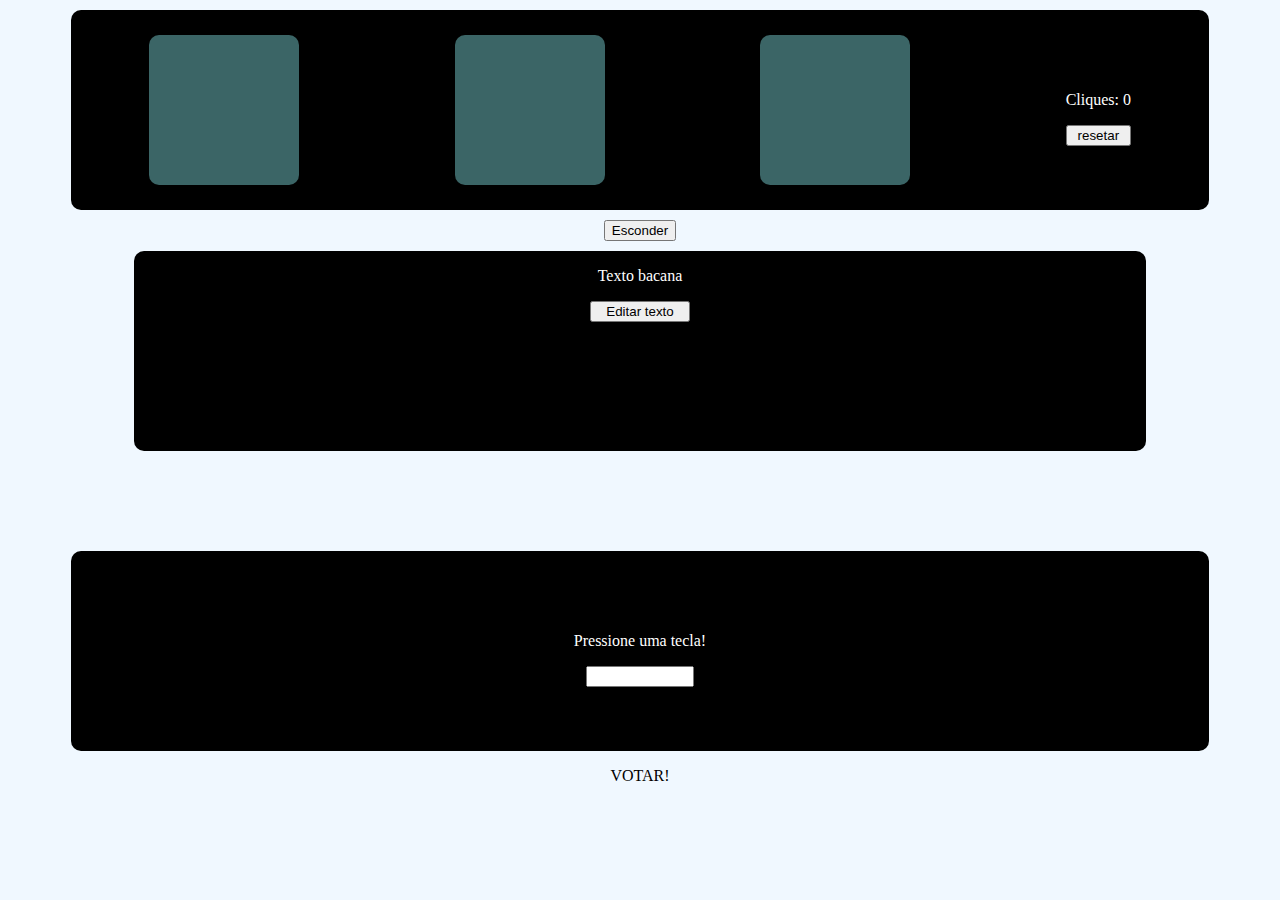
==== index.html @ 1e24e077 "Add files via upload" ====
<!DOCTYPE html>
<html lang="en">
<head>
    <meta charset="UTF-8">
    <meta name="viewport" content="width=device-width, initial-scale=1.0">
    <title>Document</title>
    <link rel="stylesheet" href="style.css">
</head>
<body>
    <div id="container">
        <div class="bloco" id="bloco1"></div>
        <div class="bloco" id="bloco2"></div>
        <div class="bloco" id="bloco3"></div>
       <div id="contContainer">
        <p id="cliques">Cliques: 0</p>
        <button id="reset">resetar</button>
        </div>
    </div>
        <button id="esconderContainer">Esconder</button>
    <div id="container2">
        <p id="texto">Texto bacana</p>
        <button id="editTexto">Editar texto</button>
    </div>
    <div id="container3">
        <p id="teclaTexto">Pressione uma tecla!</p>
        <input type="text" id="textoAdicionar">
    </div>
    <p id="VOTAR">VOTAR!</p>
    <div id="politicoContainer">
        
    </div>
     <script src="index.js"></script>
</body>
</html>
---- style.css ----
body{
    background-color: aliceblue;
}


#container{
    display: flex;
    margin: 10px;
    background-color: rgb(0, 0, 0);
    border-radius: 10px;
    width: 90%;
    height: 200px;
    align-self: center;
    justify-content: space-around;
    justify-self: center;
    flex-direction: row;
    align-items: center;
    color: white;

}

.bloco{
    display: flex;
    background-color:rgb(59, 101, 102);
    width: 150px;
    height: 150px;
    border-radius: 10px;
}

.bloco:hover{
    transform: scale(1.05);
}

#contContainer{
    display: flex;
    flex-direction: column;
    border-radius: 1px;
}

#esconderContainer{
    display: flex;
    justify-self: center;
    margin-bottom: 10px;
}

#container2{
    display: flex;
    justify-self: center;
    align-items: center;
    flex-direction: column;
    background-color: black;
    width: 80%;
    height: 200px;
    border-radius: 10px;
    color: white;
}

#texto{
    display: flex;
    flex-wrap: wrap;
}

#editTexto{
    width: 100px;
}

#container3{
    display: flex;
    margin: 10px;
   justify-self: center;
    justify-content: center;
    align-items: center;
    flex-direction: column;
    background-color: rgb(0, 0, 0);
    border-radius: 10px;
    margin-top: 100px;
    width: 90%;
    height: 200px;
    color: white;
}

#textoAdicionar{
    width: 100px;
}

#VOTAR{
    display: flex;
    justify-self: center;
}

#VOTAR:hover{
    transform: scale(1.5);
}
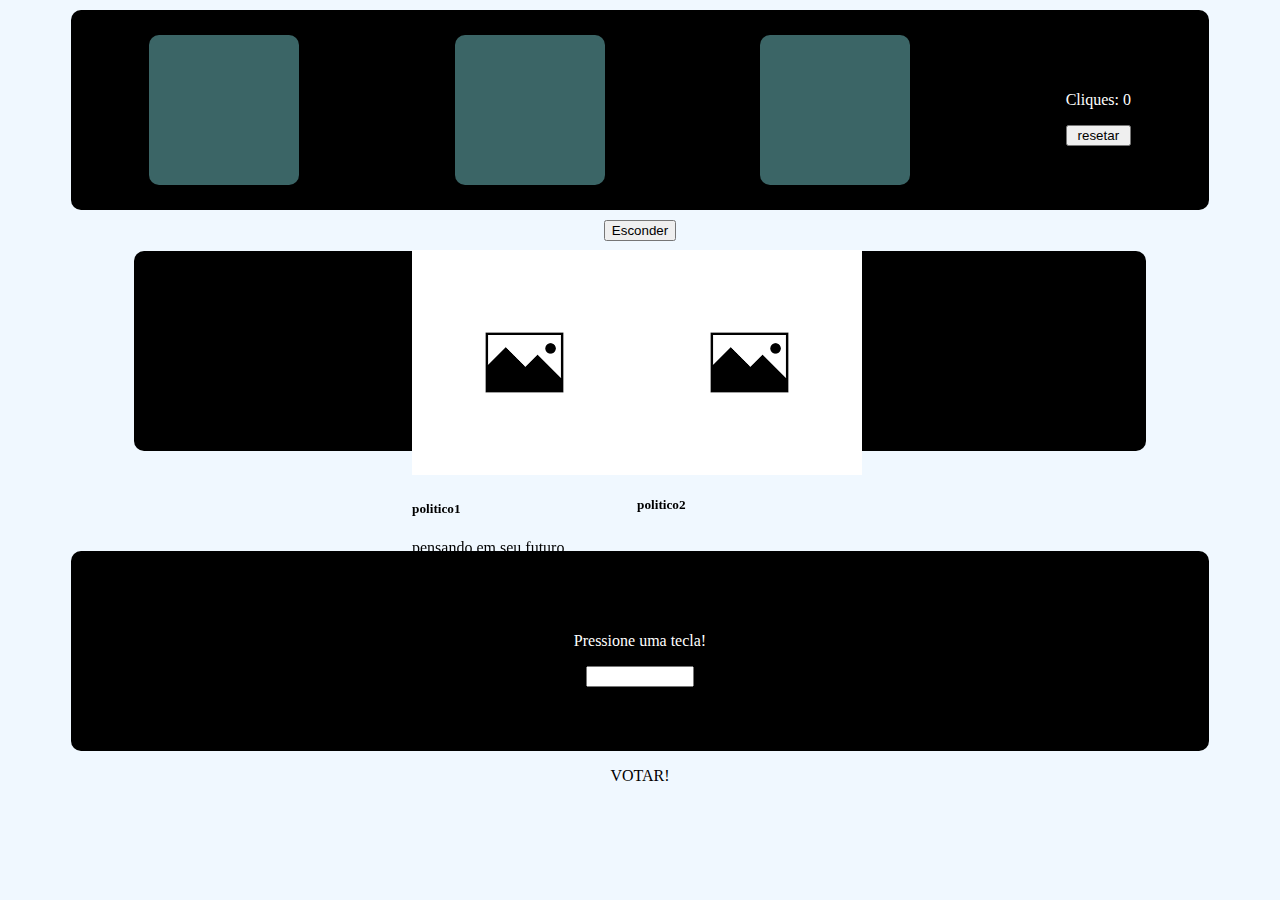
==== commit 92358430: "Add files via upload" ====
--- a/index.html
+++ b/index.html
@@ -27,7 +27,18 @@
     </div>
     <p id="VOTAR">VOTAR!</p>
     <div id="politicoContainer">
-        
+        <div id="politicos">
+            <img src="./images.png" alt="image Holder">
+            <h5>politico1</h5>
+            <p>pensando em seu futuro.</p>
+            <p>12345</p>
+        </div>
+        <div class="politicos">
+            <img src="./images.png" alt="image Holder">
+            <h5>politico2</h5>
+            <p>pensando</p>
+            <p>67891</p>
+        </div>
     </div>
      <script src="index.js"></script>
 </body>
--- a/style.css
+++ b/style.css
@@ -90,4 +90,22 @@
 
 #VOTAR:hover{
     transform: scale(1.5);
+}
+
+#politicoContainer{
+    display: flex;
+    position: fixed;
+    left: 40%;
+    bottom: 50%;
+    width: 250px;
+    height: 200px;
+    border-radius: 10px;
+    justify-content: center;
+    flex-direction: row;
+}
+
+.politicos{
+    display: flex;
+    justify-self: center;
+    flex-direction: column;
 }